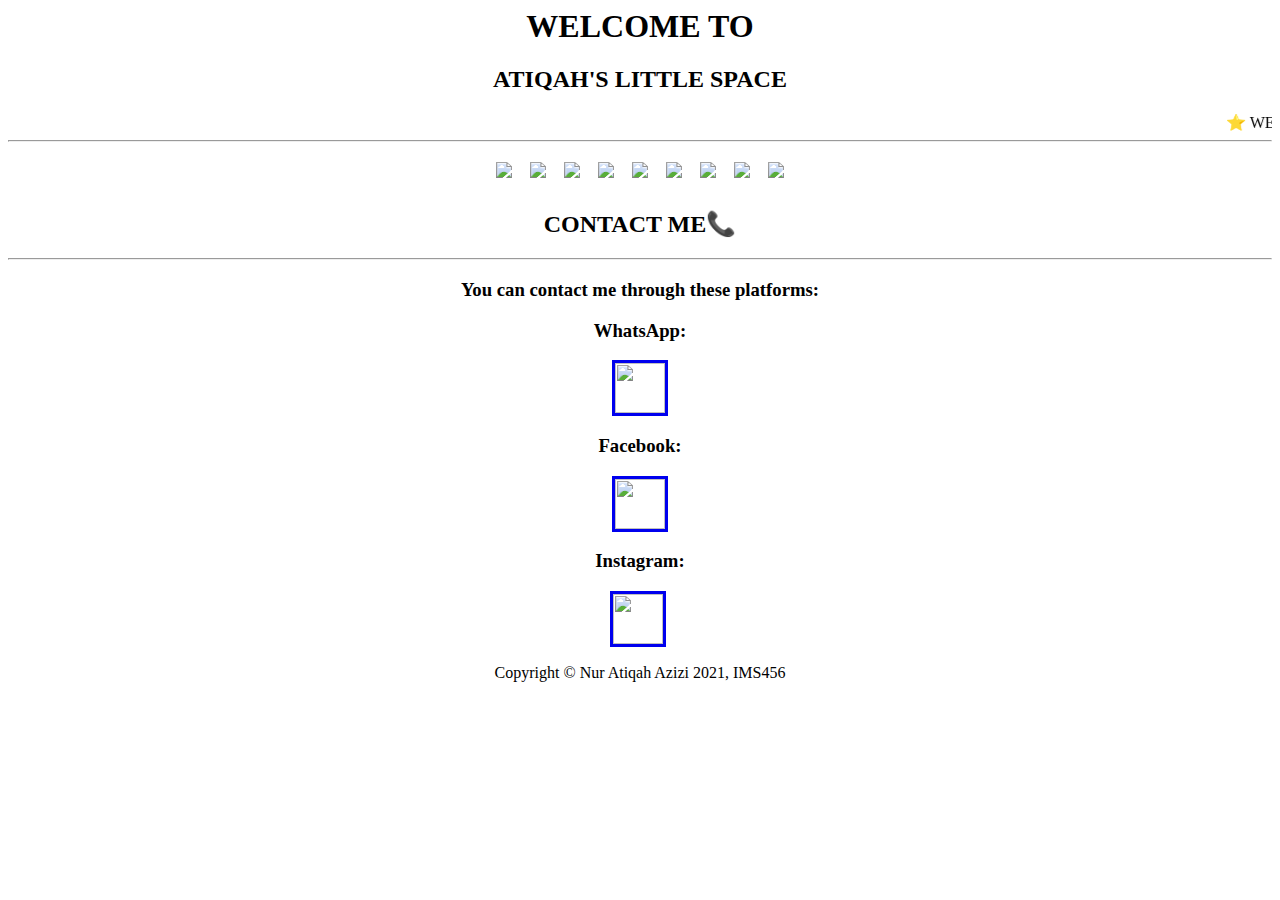
==== contactme.html @ d01858d0 "Update contactme.html" ====
<html>
<head>
<title>Contact Me</title>
<style>
body
{
background-repeat: no repeat;
background-size:100% 100%;
background-attachment:fixed;
}
</style>
<body background="Images/bg.jpg" >
</head>

<link rel="stylesheet" type="text/css" href="header.css"/>
<header><center>

<div class="header">
<h1>WELCOME TO</h1>
<h2>ATIQAH'S LITTLE SPACE</h2>
</div>
</a>
</header>
<marquee scrollmount="30">&#11088 WELCOME TO MY LITTLE SPACE &#11088 WELCOME TO MY LITTLE SPACE &#11088 WELCOME TO MY LTTLE SPACE &#11088 WELCOME TO MY LITTLE SPACE &#11088 WELCOME TO MY LITTLE SPACE &#11088 WELCOME TO MY LITTLE SPACE&#11088 &#11088 WELCOME TO MY LITTLE SPACE &#11088 WELCOME TO MY LITTLE SPACE &#11088 WELCOME TO MY LITTLE SPACE &#11088</marquee>
<hr>

<nav>
<center><table cellspacing="6" cellpadding="6">
<tr>
<td><a href="index.html"><Home><img src="button/home.png"></a>
<td><a href="aboutme.html"><About Me><img src="button/aboutme.png"></a>
<td><a href="educations.html"><Educations><img src="button/educations.png"></a>
<td><a href="family.html"><Family><img src="button/family.png"></a>
<td><a href="friends.html"><Friends><img src="button/friends.png"></a>
<td><a href="hobby.html"><Hobby><img src="button/hobby.png"></a>
<td><a href="hometown.html"><Hometown><img src="button/hometown.png"></a>
<td><a href="gallery.html"><Gallery><img src="button/gallery.png"></a>
<td><a href="contactme.html"><Contact Me><img src="button/contactme.png"></a>
</tr>
</center></table>
</nav>
<body align="center">
<h2>CONTACT ME📞</h2>
<hr>
<style>
h1 {text-align: center;}
p {text-align: center;}
div {text-align: center;}
</style>
<center>
<p> <h3 style="color:black;font-family:verdana">You can contact me through these platforms:</p></h3>
<p> <h3 style="color:black;font-family:verdana">WhatsApp:</p></h3>
<a href="https://www.wasap.my/601136177937"target="_blank"><img src="Images/whatsapp.png" width="50" border="3"></a>
<p> <h3 style="color:black;font-family:verdana">Facebook:</p></h3>
<a href="https://www.facebook.com/TiqahAzizi"target="_blank"><img src="Images/fb.jpg" width="50" border="3"></a>
<p> <h3 style="color:black;font-family:verdana">Instagram:</p></h3>
<a href="https://www.instagram.com/tiqahazizi/"target="_blank"><img src="Images/ig.jpg" width="50" border="3"></a>

<embed src="audio/galaxy.mp3" hidden="true"></embed>
<footer><center>
<p> Copyright &copy; Nur Atiqah Azizi 2021, IMS456</p>
</center></footer>
</body>
</html>
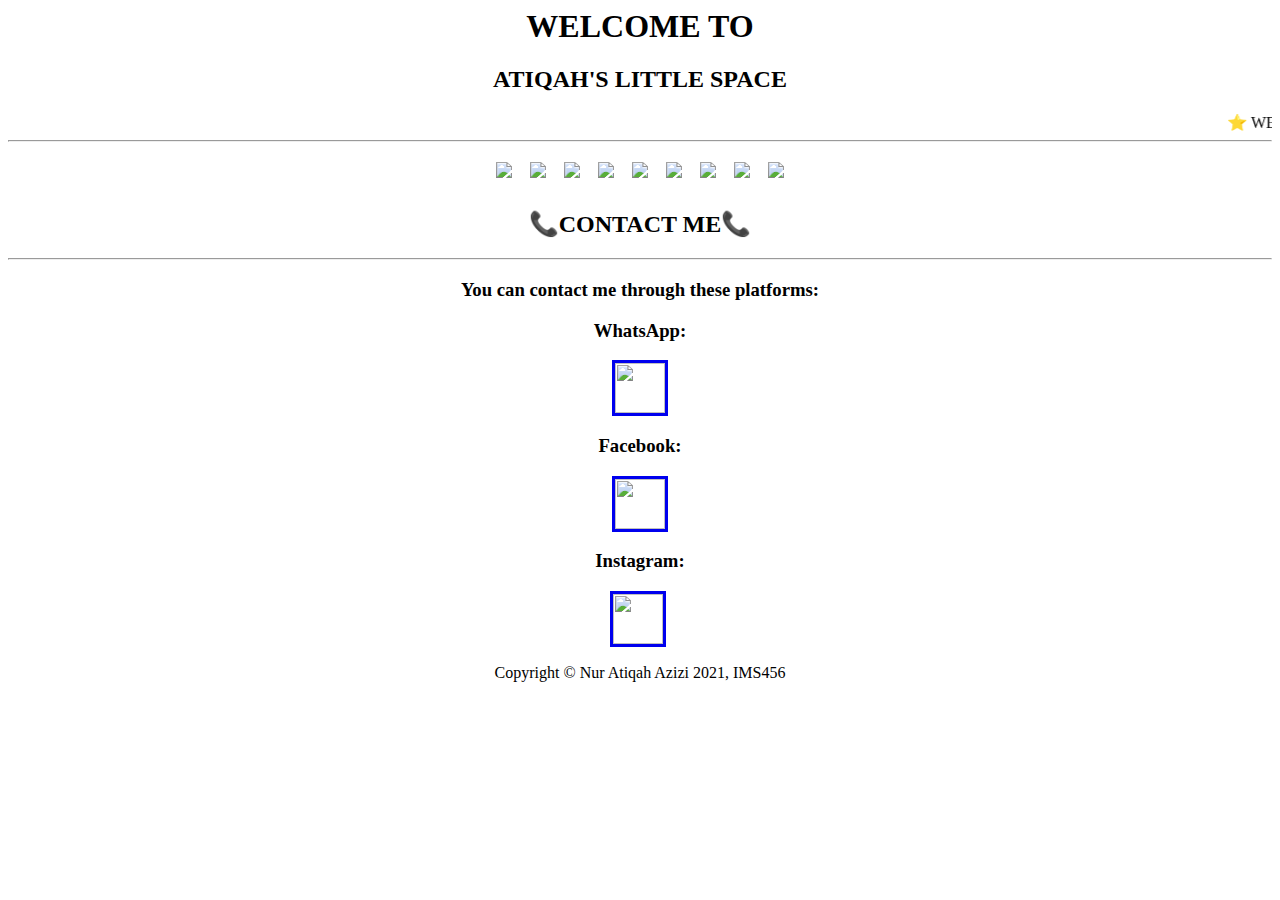
==== commit 348b1add: "Update contactme.html" ====
--- a/contactme.html
+++ b/contactme.html
@@ -40,7 +40,7 @@
 </center></table>
 </nav>
 <body align="center">
-<h2>CONTACT ME📞</h2>
+<h2>📞CONTACT ME📞</h2>
 <hr>
 <style>
 h1 {text-align: center;}
